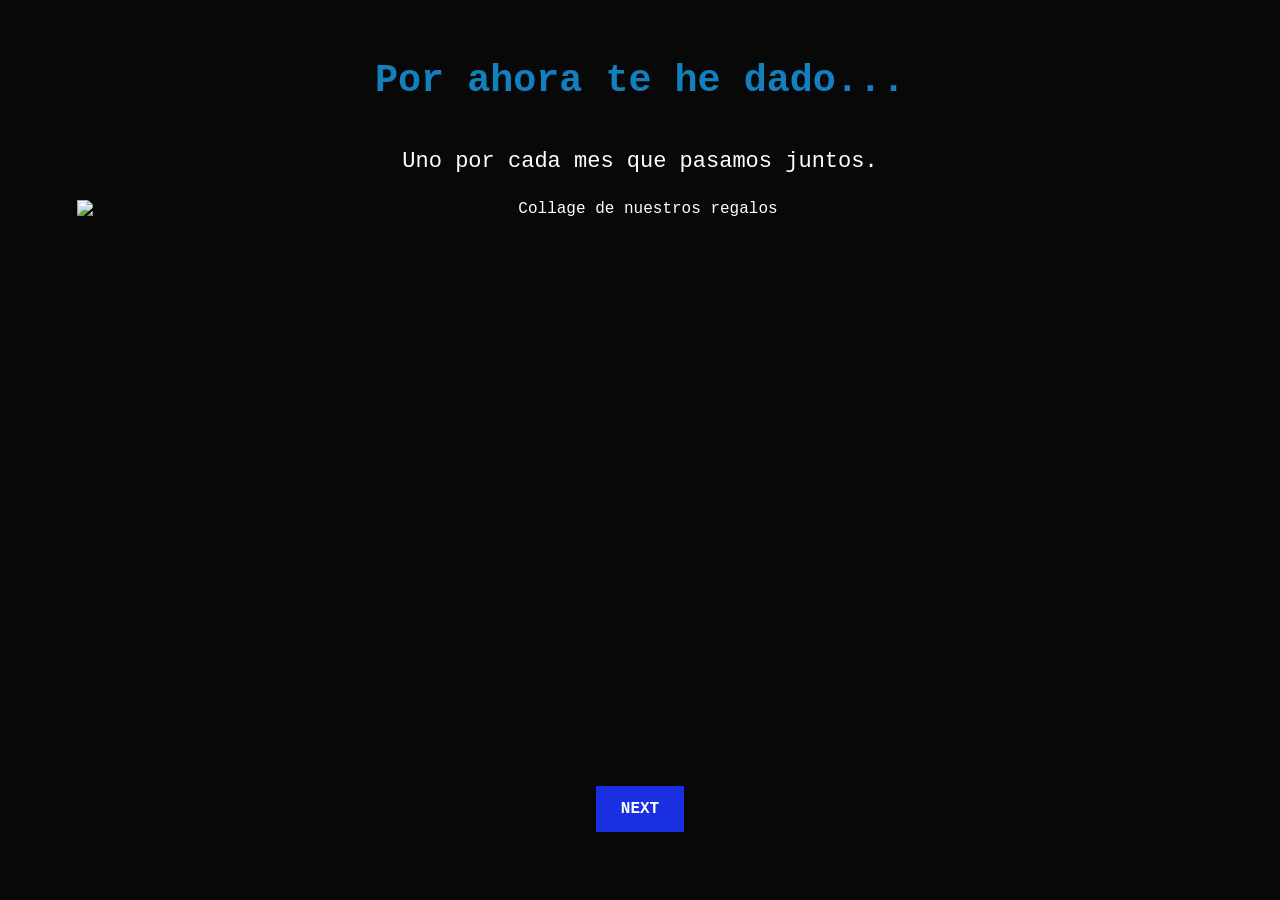
==== plato.html @ 736e46a6 "Add files via upload" ====
<!DOCTYPE html>
<html lang="es">
<head>
    <meta charset="UTF-8">
    <meta name="viewport" content="width=device-width, initial-scale=1.0">
    <title>Plato fuerte</title>
    <link rel="stylesheet" href="appearenceF.css">
</head>
<body>
    <main class="pantalla" id="pantallaRegalos">
        <h1>Por ahora te he dado...</h1>
        <p class="texto">Uno por cada mes que pasamos juntos.</p>
        <img class="collage" src="collage.png" alt="Collage de nuestros regalos">
        <button type="button" onclick="mostrarAdivinanza()">NEXT </button>
    </main>

    <main class="pantalla" id="pantallaAdivinanza" hidden>
        <h1>Pero todavía faltan algunos...</h1>
        <div class="adivinanza">
            <p id="pista">Pista 1: Es una decoración para tu cuarto.</p>
            <label for="respuesta">¿Qué crees que es?</label>
            <input type="text" id="respuesta" placeholder="Escribe tu respuesta..." autocomplete="off">
            <p id="mensaje" aria-live="polite"></p>
            <button type="button" onclick="comprobarRespuesta()">RESPONDER</button>
            <button type="button" class="secundario" onclick="otraPista()">NECESITO OTRA PISTA</button>
        </div>
    </main>

    <main class="pantalla" id="pantallaSorpresa" hidden>
        <h1>Bueno… ahora mira detrás de ti. </h1>
        <p class="texto">Hay algo esperándote.</p>
        <button type="button" onclick="mostrarLego()">NEXT </button>
    </main>

    <main class="pantalla" id="pantallaLego" hidden>
        <h1>Tu onceavo regalo </h1>
        <img class="lego" src="lego.png" alt="El regalo LEGO">
        <button type="button" class="secundario" onclick="volverMenu()">BACK AL MENÚ</button>
    </main>

    <script src="scriptF.js"></script>
</body>
</html>
---- appearenceF.css ----
* {
    box-sizing: border-box;
}

body {
    margin: 0;
    min-height: 100vh;
    background: #080808;
    color: white;
    font-family: "Courier New", monospace;
}

.pantalla {
    width: 100%;
    min-height: 100vh;
    padding: 24px;
    display: flex;
    flex-direction: column;
    align-items: center;
    justify-content: center;
    text-align: center;
}

.pantalla[hidden] {
    display: none;
}

h1 {
    color: #147fbd;
    font-size: clamp(25px, 3vw, 42px);
    margin: 0 0 20px;
}

.collage {
    width: min(88vw, 1200px);
    height: min(62vh, 675px);
    object-fit: contain;
    margin-bottom: 18px;
}

.lego {
    max-width: min(75vw, 800px);
    max-height: 62vh;
    object-fit: contain;
    margin-bottom: 20px;
}

.texto {
    font-size: clamp(16px, 1.8vw, 22px);
    line-height: 1.5;
    max-width: 800px;
}

button {
    margin: 10px 6px;
    padding: 13px 24px;
    background: #1b2fe2;
    color: white;
    border: 1px solid #1b2fe2;
    font-family: "Courier New", monospace;
    font-size: 16px;
    font-weight: bold;
    cursor: pointer;
}

.secundario {
    background: transparent;
    color: white;
    border-color: white;
}

.adivinanza {
    width: min(90%, 620px);
    padding: 25px;
    margin-top: 15px;
    border: 1px solid #1b2fe2;
    background: #151515;
}

.adivinanza label {
    display: block;
    margin: 20px 0 10px;
}

input {
    width: 100%;
    padding: 13px;
    background: #080808;
    color: white;
    border: 1px solid white;
    font-family: "Courier New", monospace;
    font-size: 16px;
}

#pista {
    color: #0f96f0;
    line-height: 1.5;
}

#mensaje {
    min-height: 24px;
    line-height: 1.4;
}

@media (max-width: 700px) {
    .pantalla {
        padding: 16px;
    }

    .collage {
        width: 100%;
        height: auto;
        max-height: 62vh;
    }

    .lego {
        max-width: 100%;
    }

    .adivinanza {
        width: 100%;
        padding: 16px;
    }

    button {
        font-size: 14px;
    }
}
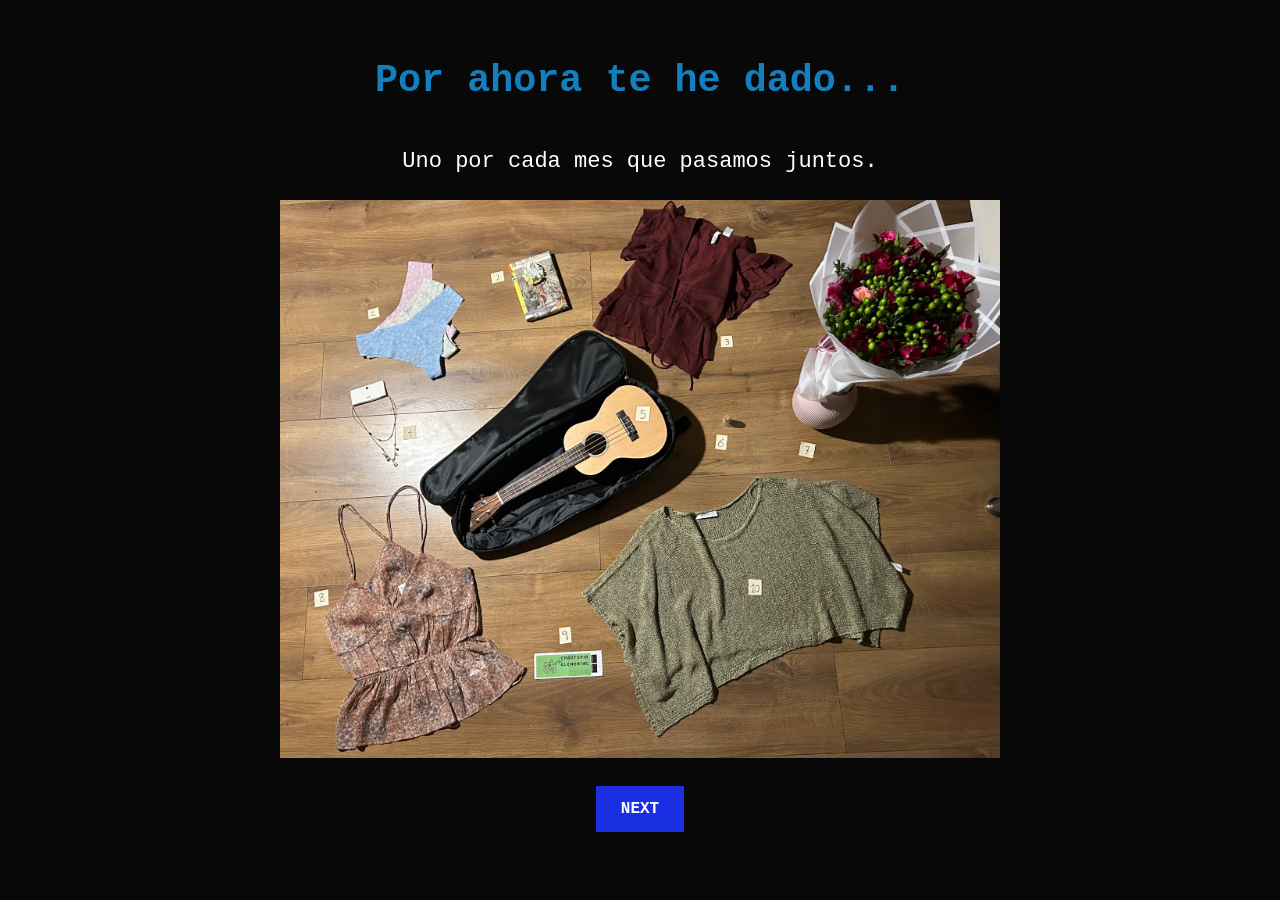
==== commit 41876ac2: "Update image file extensions from .png to .jpeg" ====
--- a/plato.html
+++ b/plato.html
@@ -10,7 +10,7 @@
     <main class="pantalla" id="pantallaRegalos">
         <h1>Por ahora te he dado...</h1>
         <p class="texto">Uno por cada mes que pasamos juntos.</p>
-        <img class="collage" src="collage.png" alt="Collage de nuestros regalos">
+        <img class="collage" src="collage.jpeg" alt="Collage de nuestros regalos">
         <button type="button" onclick="mostrarAdivinanza()">NEXT </button>
     </main>
 
@@ -34,10 +34,10 @@
 
     <main class="pantalla" id="pantallaLego" hidden>
         <h1>Tu onceavo regalo </h1>
-        <img class="lego" src="lego.png" alt="El regalo LEGO">
+        <img class="lego" src="lego.jpeg" alt="El regalo LEGO">
         <button type="button" class="secundario" onclick="volverMenu()">BACK AL MENÚ</button>
     </main>
 
     <script src="scriptF.js"></script>
 </body>
-</html>+</html>
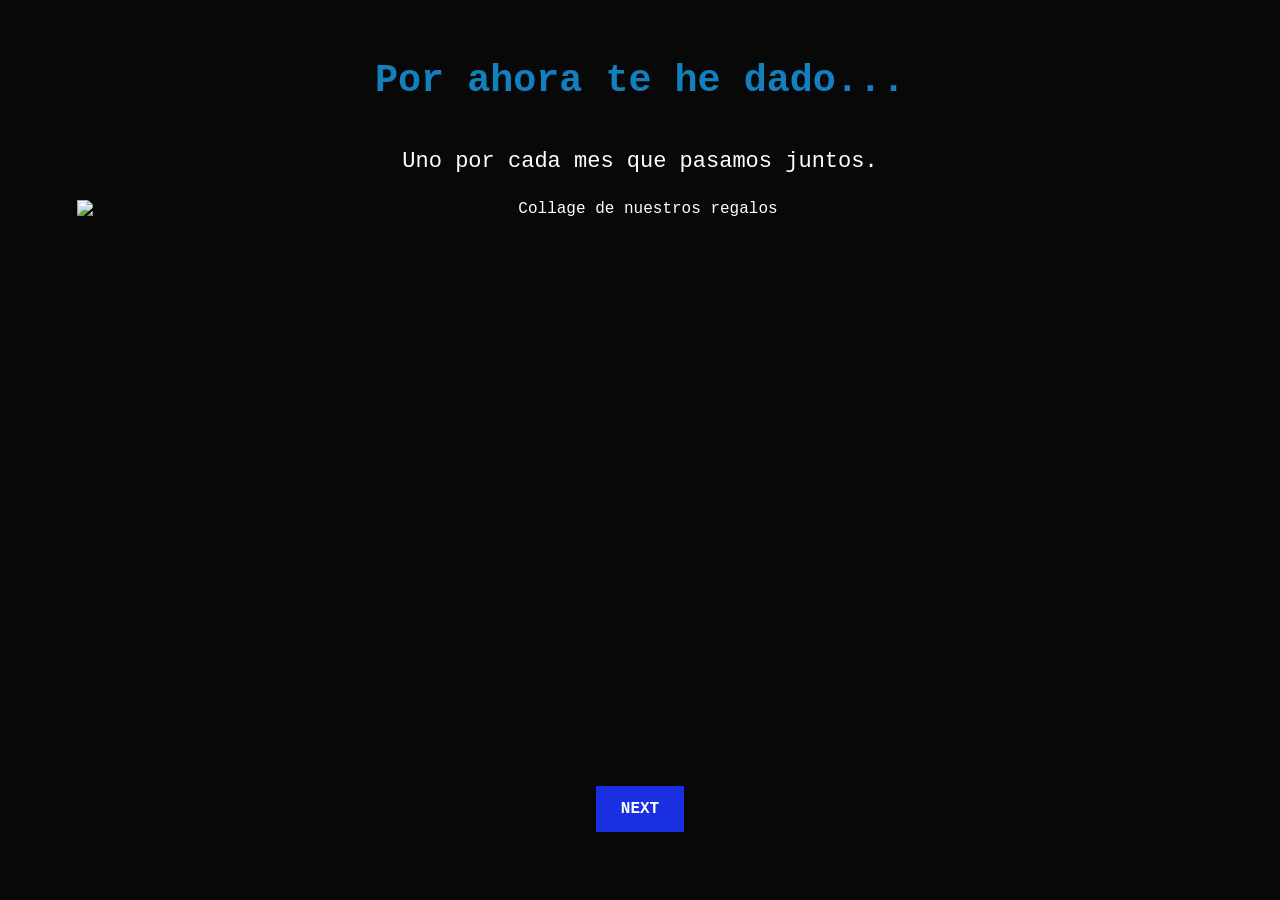
==== commit bfde3abc: "Update image sources from JPEG to PNG format" ====
--- a/plato.html
+++ b/plato.html
@@ -10,7 +10,7 @@
     <main class="pantalla" id="pantallaRegalos">
         <h1>Por ahora te he dado...</h1>
         <p class="texto">Uno por cada mes que pasamos juntos.</p>
-        <img class="collage" src="collage.jpeg" alt="Collage de nuestros regalos">
+        <img class="collage" src="collage.png" alt="Collage de nuestros regalos">
         <button type="button" onclick="mostrarAdivinanza()">NEXT </button>
     </main>
 
@@ -34,7 +34,7 @@
 
     <main class="pantalla" id="pantallaLego" hidden>
         <h1>Tu onceavo regalo </h1>
-        <img class="lego" src="lego.jpeg" alt="El regalo LEGO">
+        <img class="lego" src="lego.png" alt="El regalo LEGO">
         <button type="button" class="secundario" onclick="volverMenu()">BACK AL MENÚ</button>
     </main>
 
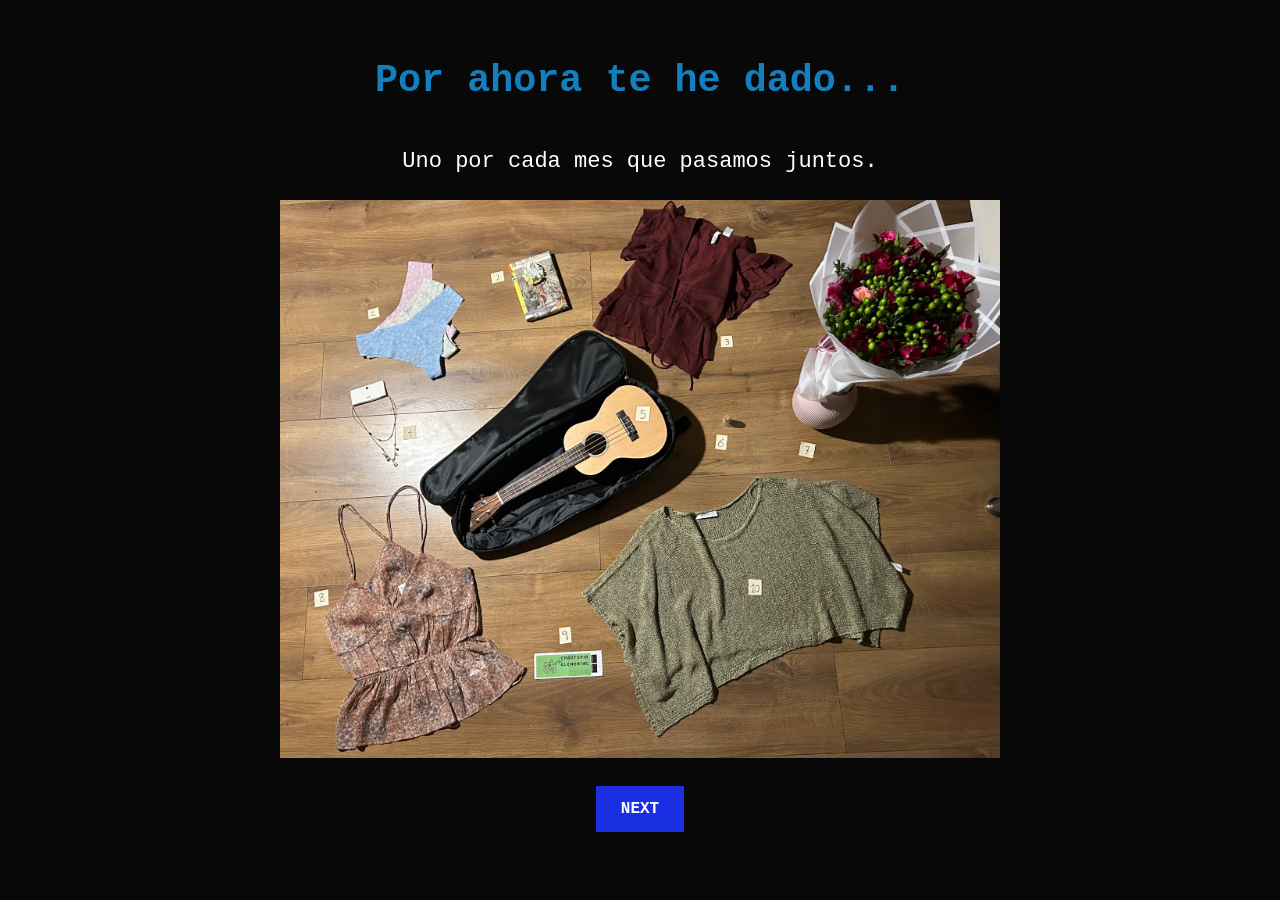
==== commit 4b8828c1: "Update image source paths to relative URLs" ====
--- a/plato.html
+++ b/plato.html
@@ -10,7 +10,7 @@
     <main class="pantalla" id="pantallaRegalos">
         <h1>Por ahora te he dado...</h1>
         <p class="texto">Uno por cada mes que pasamos juntos.</p>
-        <img class="collage" src="collage.png" alt="Collage de nuestros regalos">
+        <img class="collage" src="./collage.jpeg" alt="Collage de nuestros regalos">
         <button type="button" onclick="mostrarAdivinanza()">NEXT </button>
     </main>
 
@@ -34,7 +34,7 @@
 
     <main class="pantalla" id="pantallaLego" hidden>
         <h1>Tu onceavo regalo </h1>
-        <img class="lego" src="lego.png" alt="El regalo LEGO">
+        <img class="lego" src="./lego.jpeg" alt="El regalo LEGO">
         <button type="button" class="secundario" onclick="volverMenu()">BACK AL MENÚ</button>
     </main>
 
